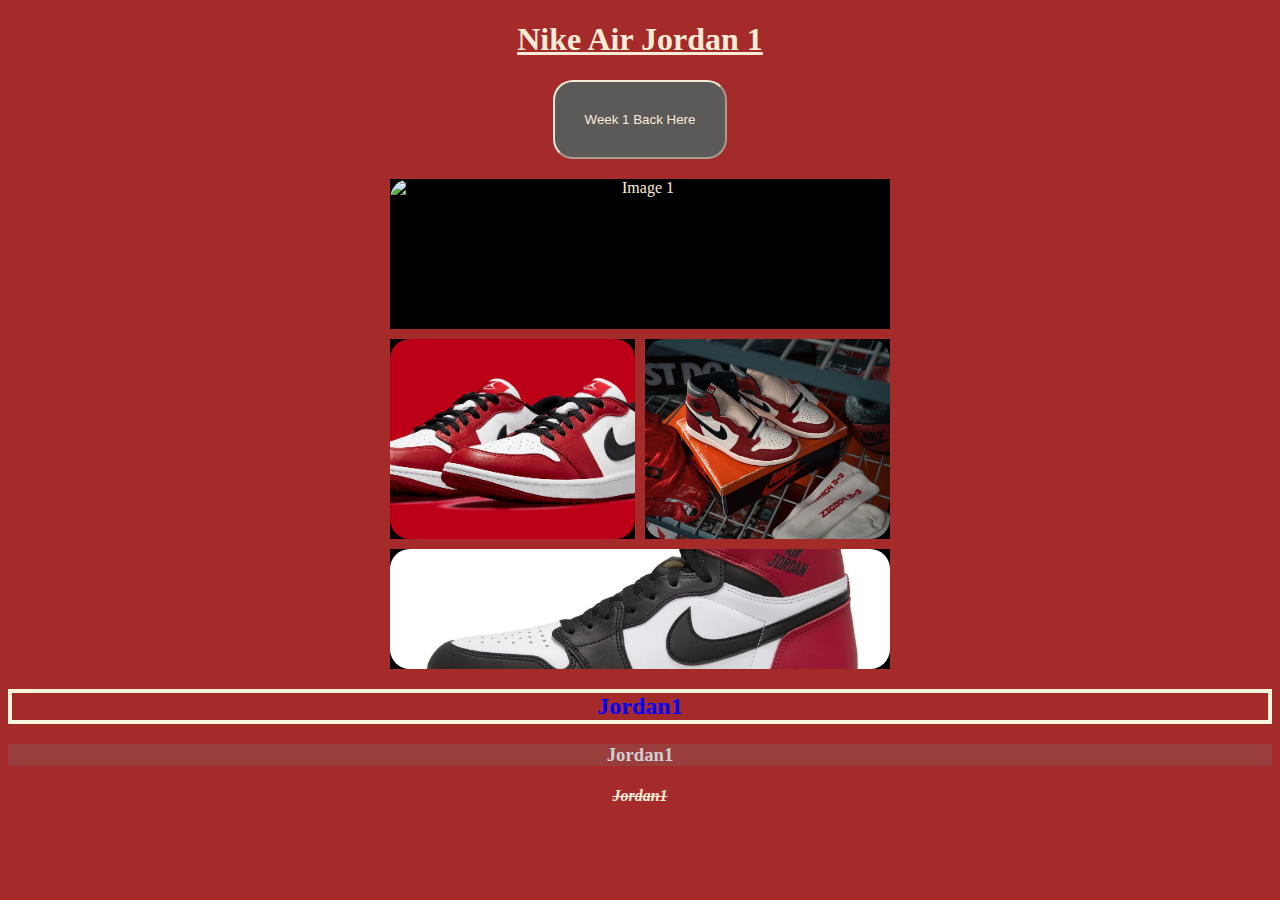
==== week2.html @ 84cd6848 "Add files via upload" ====
<!DOCTYPE html>
<html lang="en">
<head>
    <meta charset="UTF-8">
    <meta name="viewport" content="width=device-width, initial-scale=1.0">
    <title>Week 2</title>    
    <link rel="stylesheet" href="style.css">
</head>
<body>
    <h1>Nike Air Jordan 1</h1>
    <div class="button1">
        <a href="index.html"><button>Week 1 Back Here</button></a>
    </div>
    <div class="grid-container">
        <div class="grid-item img1"><img src="Images/image1.jpg" alt="Image 1"></div>
        <div class="grid-item img2"><img src="Images/image2.jpg" alt="Image 2"></div>
        <div class="grid-item img3"><img src="Images/image3.jpg" alt="Image 3"></div>
        <div class="grid-item img4"><img src="Images/image4.jpg" alt="Image 4"></div>
    </div> 
    
    <div>
        <h2 class="colour1">Jordan1</h2>
        <h3 class="colour2">Jordan1</h3>
        <h4 class="colour3">Jordan1</h4>
    </div>
</body>
</html>
---- style.css ----
body {
    background-color: brown;
    color: antiquewhite;
    text-align: center;
}

button {
    background-color: rgb(92, 89, 89);
    color: antiquewhite;
    border-color: antiquewhite;
    border-radius: 20px;
    padding: 30px;
}

.button1 {
    margin-top: 20px;
    margin-bottom: 20px;
}

h1 {
    text-decoration: underline;
}

a {
    color: antiquewhite;
    font-family: 'Courier New', Courier, monospace;
}

img {
    display: block;
    margin-left: auto;
    margin-right: auto;
    border-radius: 20px;
}

.borderone {
    border-style: solid;
    margin-left: 250px;
    margin-right: 250px;
    padding-bottom: 50px;
    border-color: antiquewhite;
    border-radius: 20px;
}


.grid-container {
    display: grid;
    grid-template-rows: auto;
    gap: 10px;
    width: 500px;
    margin: auto;
    
}
.grid-item {
    background-color: black;
    overflow: hidden;
}
.grid-item img {
    width: 100%;
    height: 100%;
    object-fit: cover;  
}

.grid-item img:hover {
    transform: scale(0.9);
    object-fit: contain;
}

.img1 { grid-column: span 2; height: 150px; }
.img2 { height: 200px; }
.img3 { height: 200px; }
.img4 { grid-column: span 2; height: 120px; }

.colour1 {
    color: blue;
    border: 4px solid;
    border-color: beige;
    font-family: Georgia, 'Times New Roman', Times, serif;
}

.colour2 {
    background-color: rgba(125, 116, 116, 0.262);
    color: rgb(208, 205, 211);
    font-weight: bold;
}

.colour3 {
    text-decoration: line-through;
    font-style: italic;
}
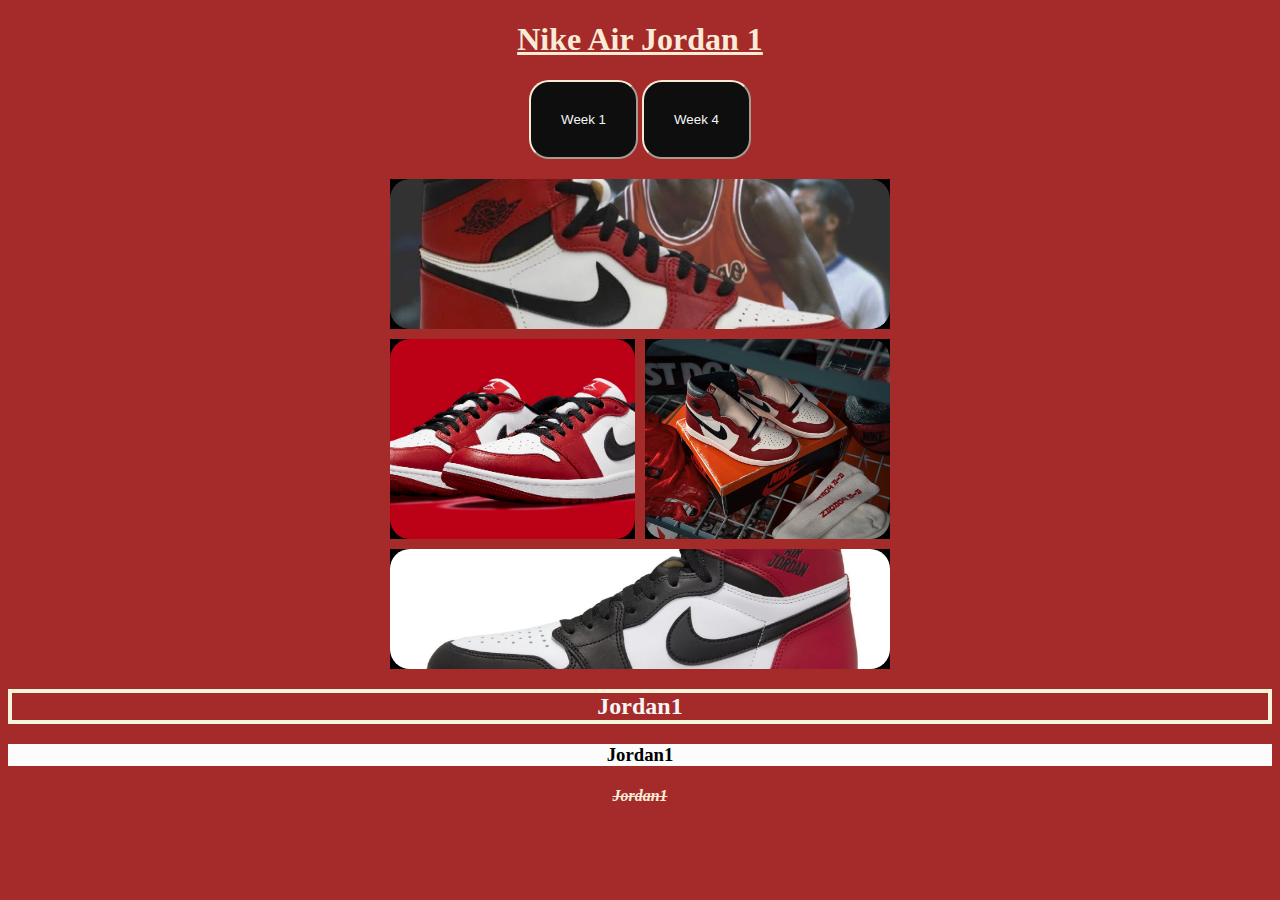
==== commit 17264a09: "Add files via upload" ====
--- a/week2.html
+++ b/week2.html
@@ -9,7 +9,8 @@
 <body>
     <h1>Nike Air Jordan 1</h1>
     <div class="button1">
-        <a href="index.html"><button>Week 1 Back Here</button></a>
+        <a href="index.html"><button>Week 1</button></a>
+        <a href="week4.html"><button>Week 4</button></a>
     </div>
     <div class="grid-container">
         <div class="grid-item img1"><img src="Images/image1.jpg" alt="Image 1"></div>
--- a/style.css
+++ b/style.css
@@ -5,16 +5,18 @@
 }
 
 button {
-    background-color: rgb(92, 89, 89);
-    color: antiquewhite;
+    background-color: rgb(14, 14, 14);
+    color: rgb(247, 247, 247);
     border-color: antiquewhite;
     border-radius: 20px;
     padding: 30px;
+    cursor: pointer;
 }
 
 .button1 {
     margin-top: 20px;
     margin-bottom: 20px;
+    cursor: pointer;
 }
 
 h1 {
@@ -28,6 +30,7 @@
 
 img {
     display: block;
+    width: 200px;
     margin-left: auto;
     margin-right: auto;
     border-radius: 20px;
@@ -48,9 +51,11 @@
     grid-template-rows: auto;
     gap: 10px;
     width: 500px;
-    margin: auto;
-    
+    margin: auto;  
 }
+
+
+
 .grid-item {
     background-color: black;
     overflow: hidden;
@@ -64,6 +69,7 @@
 .grid-item img:hover {
     transform: scale(0.9);
     object-fit: contain;
+    transition: transform 0.5s ease-in-out;
 }
 
 .img1 { grid-column: span 2; height: 150px; }
@@ -72,19 +78,82 @@
 .img4 { grid-column: span 2; height: 120px; }
 
 .colour1 {
-    color: blue;
+    color: whitesmoke;
     border: 4px solid;
     border-color: beige;
     font-family: Georgia, 'Times New Roman', Times, serif;
 }
 
 .colour2 {
-    background-color: rgba(125, 116, 116, 0.262);
-    color: rgb(208, 205, 211);
+    background-color: rgb(252, 252, 252);
+    color: black;
     font-weight: bold;
 }
 
 .colour3 {
     text-decoration: line-through;
     font-style: italic;
+}
+
+
+form {
+   margin: 30px;
+    padding: 20px;
+    box-shadow: 2px 2px 10px rgba(0,0,0,0.1);
+}
+select {
+    width: 30%;
+    padding: 8px;
+    margin-top: 5px;
+}
+
+
+@media (max-width: 768px) {
+    body {
+        text-align: center;
+    }
+
+    .borderone {
+        border-style: solid;
+        margin-left: 20px;
+        margin-right: 20px;
+        padding-bottom: 5px;
+        border-radius: 20px;
+    }
+
+    button {
+        width: 100%;
+        padding: 12px;
+    }
+
+    .grid-container {
+        display: flex;
+        flex-direction: column;
+        align-items: center;
+        gap: 10px;
+        width: 100%;
+    }
+
+    .grid-item {
+        width: 90%;
+        display: flex;
+        justify-content: center;
+        align-items: center;
+    }
+
+    .grid-item img {
+        width: 100%;
+        height: auto;
+        object-fit: contain;
+    }
+
+    form {
+         padding: 10px;
+         box-shadow: 2px 2px 10px rgba(0,0,0,0.1);
+     }
+     select {
+         width: 100%;
+         padding: 2px;
+         margin-top: 5px;
+     }
 }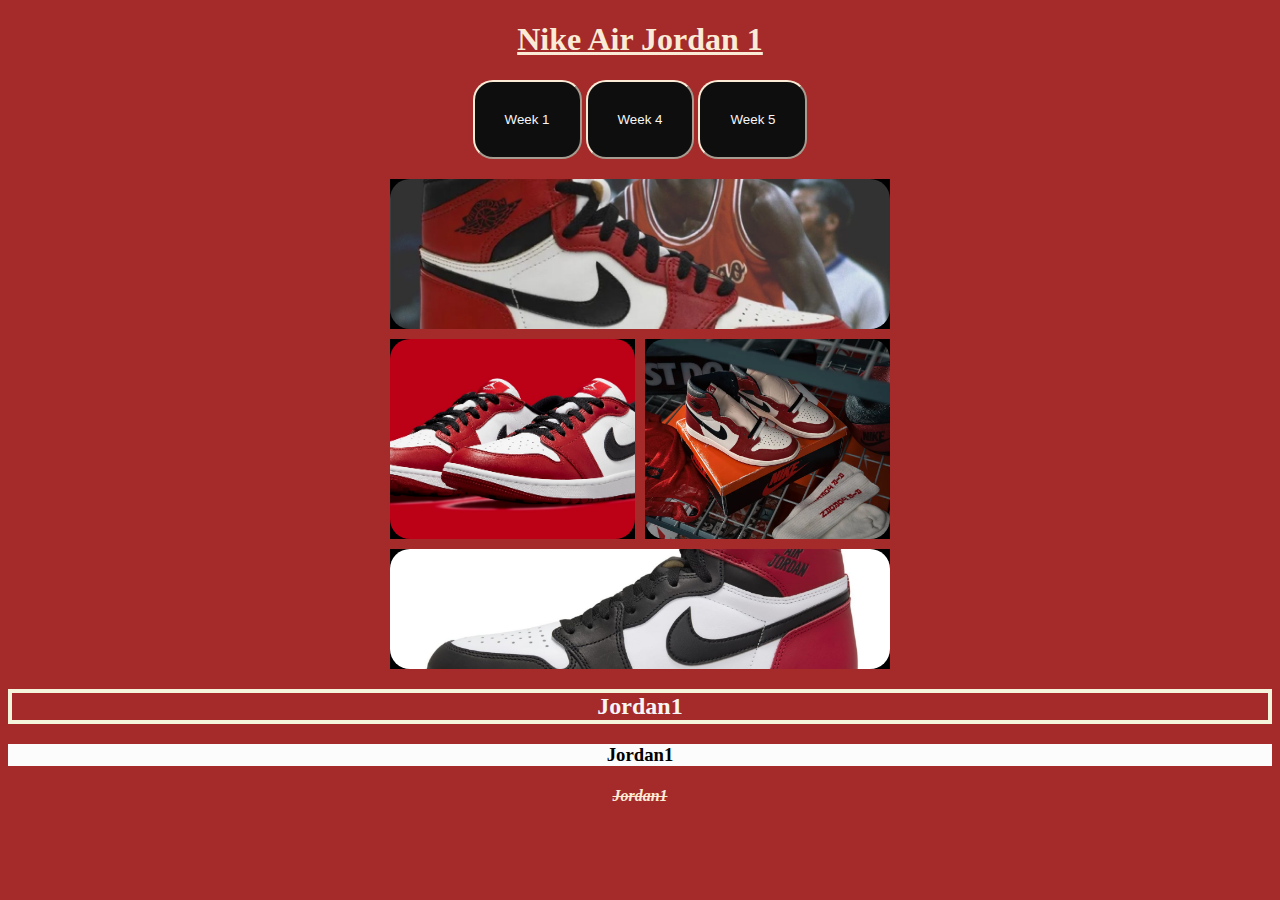
==== commit cec092fa: "Add files via upload" ====
--- a/week2.html
+++ b/week2.html
@@ -11,6 +11,7 @@
     <div class="button1">
         <a href="index.html"><button>Week 1</button></a>
         <a href="week4.html"><button>Week 4</button></a>
+        <a href="week5.html"><button>Week 5</button></a>
     </div>
     <div class="grid-container">
         <div class="grid-item img1"><img src="Images/image1.jpg" alt="Image 1"></div>
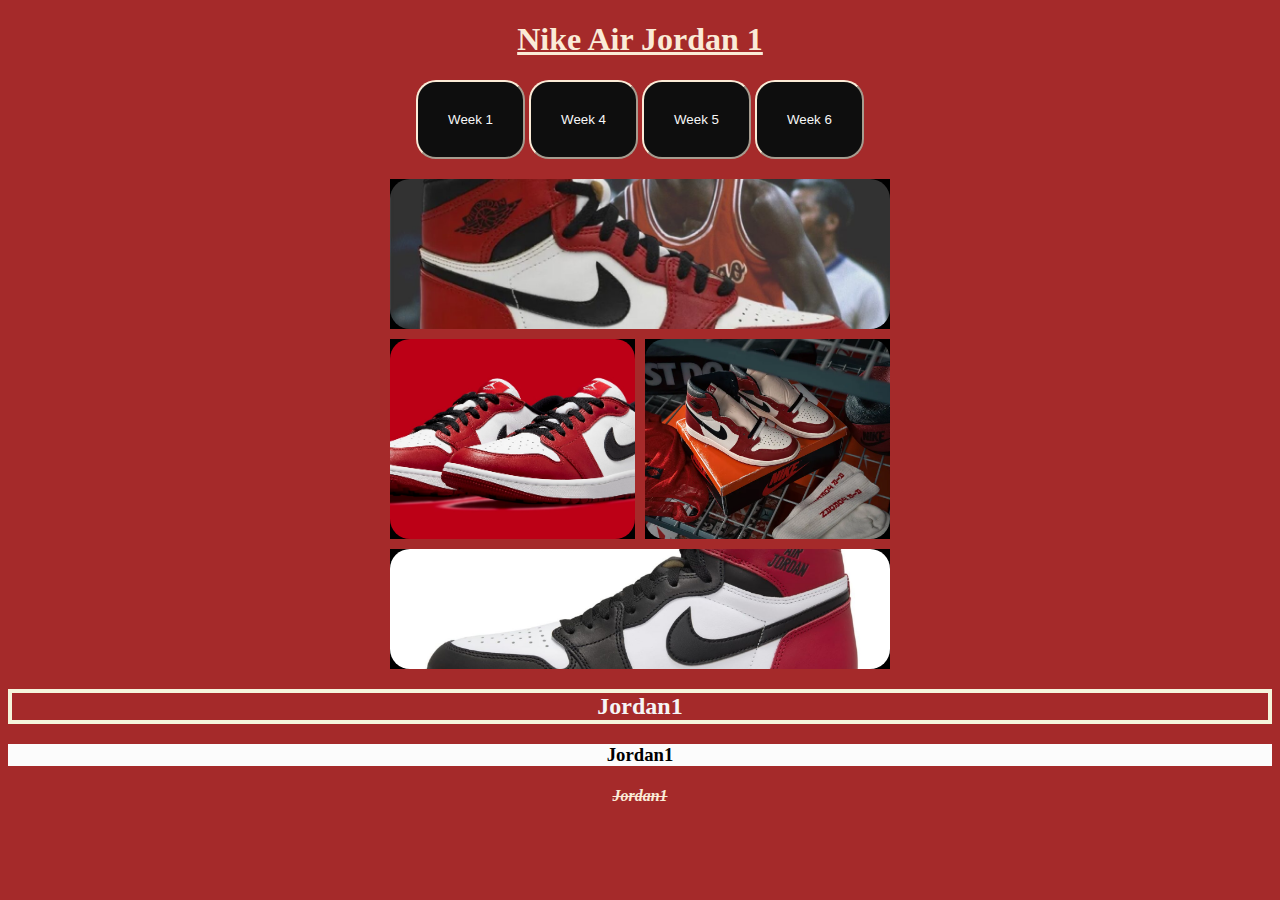
==== commit 538b51db: "Add files via upload" ====
--- a/week2.html
+++ b/week2.html
@@ -12,6 +12,7 @@
         <a href="index.html"><button>Week 1</button></a>
         <a href="week4.html"><button>Week 4</button></a>
         <a href="week5.html"><button>Week 5</button></a>
+        <a href="week6.html"><button>Week 6</button></a>
     </div>
     <div class="grid-container">
         <div class="grid-item img1"><img src="Images/image1.jpg" alt="Image 1"></div>
